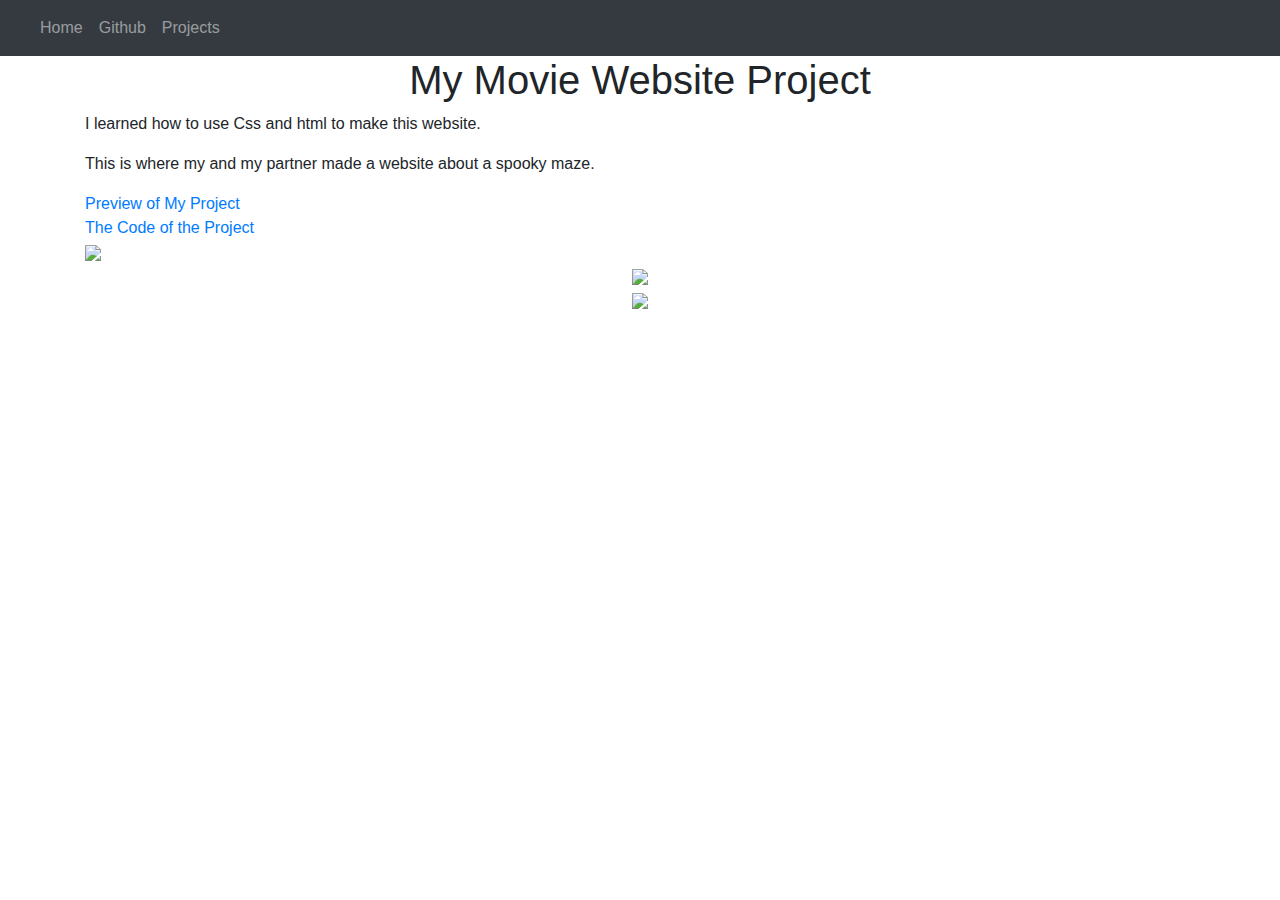
==== Scary-Maze.html @ 707a039d "Rename Scary Maze.html to Scary-Maze.html" ====
<!DOCTYPE html>
<html lang="en">

<head>
    <title class="owner-name">#</title>
    <meta charset="utf-8">
    <meta name="viewport" content="width=device-width, initial-scale=1">
    <link rel="stylesheet" href="https://stackpath.bootstrapcdn.com/bootstrap/4.3.1/css/bootstrap.min.css">
    <link href="https://fonts.googleapis.com/css?family=Montserrat" rel="stylesheet">
    <link rel="stylesheet" href="../style.css" type="text/css">
    <script src="https://code.jquery.com/jquery-3.3.1.slim.min.js"></script>
    <script src="https://cdnjs.cloudflare.com/ajax/libs/popper.js/1.14.7/umd/popper.min.js"></script>
    <script src="https://stackpath.bootstrapcdn.com/bootstrap/4.3.1/js/bootstrap.min.js"></script>

</head>

<body>

    <!-- Navbar -->

    <nav class="navbar navbar-expand-lg navbar-dark bg-dark">
        <a class="navbar-brand owner-name" href="#"></a>
        <button class="navbar-toggler" type="button" data-toggle="collapse" data-target="#navbarSupportedContent" aria-controls="navbarSupportedContent" aria-expanded="false" aria-label="Toggle navigation">
            <span class="navbar-toggler-icon"></span>
        </button>

        <div class="collapse navbar-collapse" id="navbarSupportedContent">
            <ul class="navbar-nav mr-auto">
                <li class="nav-item">
                    <a class="nav-link" href="../index.html">Home</a>
                </li>
                <li class="nav-item">
                    <a class="nav-link" href="#" id="github" target="_blank">Github</a>
                </li>
                <li class="nav-item">
                    <a class="nav-link" href="../index.html#projects">Projects</a>
                </li>
            </ul>
        </div>
    </nav>

    <!-- First Container -->
    <div class="container-fluid bg-1">
        <div class="container">

            <h1 class="margin text-center">My Movie Website Project</h1>
            <p>I learned how to use Css and html to make this website.</p>
            <p>This is where my and my partner made a website about a spooky maze.</p>
            <a href="https://Movie-WebPage.arianas4499.repl.co">Preview of My Project</a><br>
            <a href="https://replit.com/@arianas4499/Movie-WebPage#index.html">The Code of the Project</a><br>


            <!--EXAMPLE OF PREVIEW LINK-->
            <!--<a href="http://yourUserName.github.io/yourRepoName">Preview</a><br>-->
            <!--EXAMPLE OF GITHUB LINK-->
            <!--<a href="http://github.com/yourUserName/yourRepoName">Github</a><br>-->

            <img src="../img/my-website.png" class="img-fluid project-img">


            <div class="row">

                <!--
                <div class="col-sm-6">
                    Use this to...
                </div>
                <div class="col-sm-6">
                    ...make two columns
                </div>
                -->

            </div>

        </div>
    </div>



    <!-- Footer -->
    <footer class="container-fluid bg-4 text-center">
        <a href="#" target="_blank" id="fork"><img src="../img/fork.png"></a><br>
        <a href="https://hstatsep.github.io" target="_blank"><img src="https://hstatsep.github.io/img/hstatsep-logo-small.png" id="sep"></a>
    </footer>


    <script src="../script.js"></script>
</body>

</html>
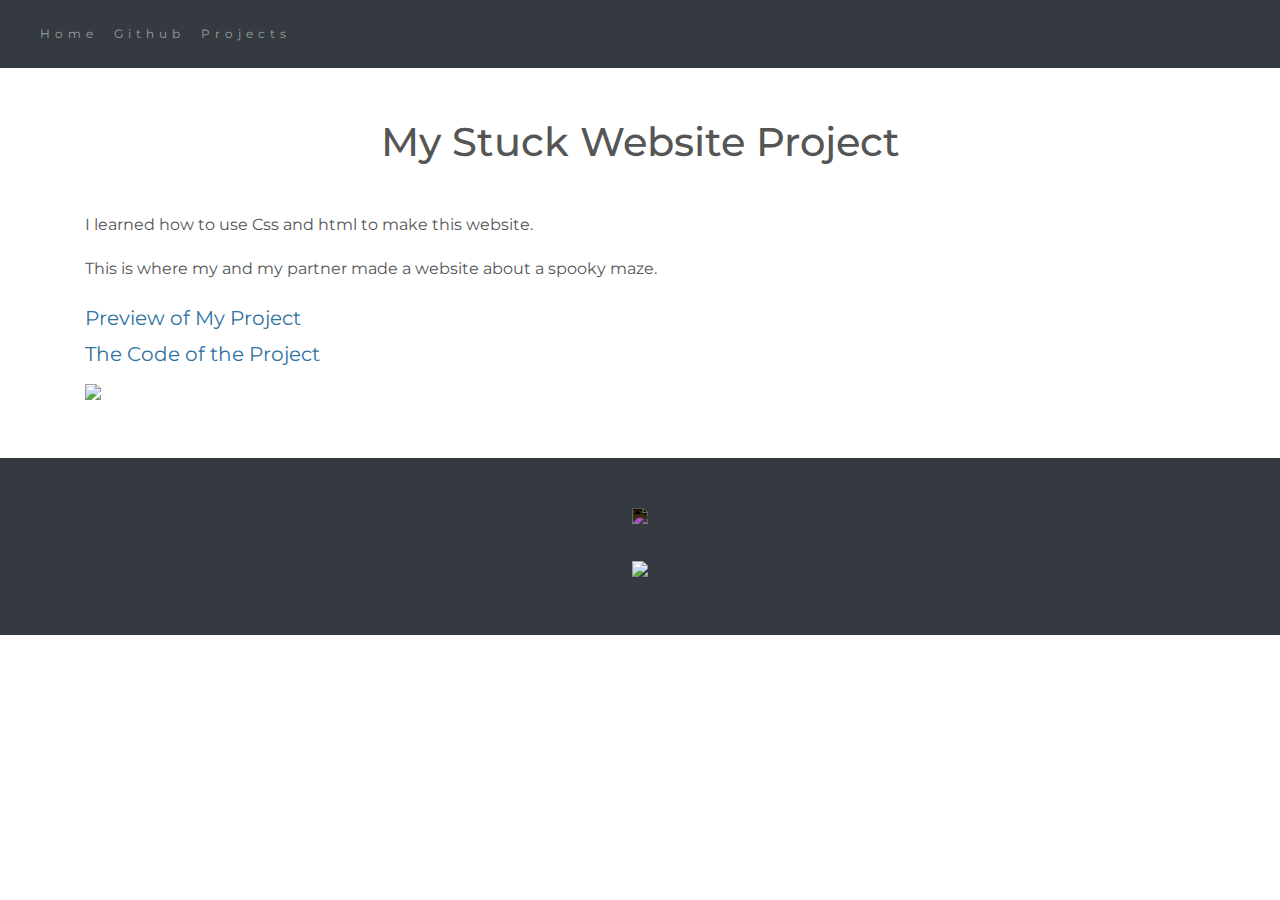
==== commit 2588a38a: "edited portfolio" ====
--- a/Scary-Maze.html
+++ b/Scary-Maze.html
@@ -43,7 +43,7 @@
     <div class="container-fluid bg-1">
         <div class="container">
 
-            <h1 class="margin text-center">My Movie Website Project</h1>
+            <h1 class="margin text-center">My Stuck Website Project</h1>
             <p>I learned how to use Css and html to make this website.</p>
             <p>This is where my and my partner made a website about a spooky maze.</p>
             <a href="https://Movie-WebPage.arianas4499.repl.co">Preview of My Project</a><br>
--- a/style.css
+++ b/style.css
@@ -0,0 +1,184 @@
+html, body {
+    height: 100%;
+}
+
+body {
+    font: 20px Montserrat, sans-serif;
+    line-height: 1.8;
+    color: #f5f6f7;
+}
+
+p {
+    font-size: 16px;
+}
+
+a {
+    color: #2e72a1;
+}
+
+#logo, .project-img {
+    max-height: 300px;
+}
+
+#fork img{
+    height: 25px;
+    margin-bottom: 25px;
+    filter: invert(1);
+}
+
+#sep {
+    height: 75px;
+}
+
+.margin {
+    margin-bottom: 45px;
+}
+
+.bg-1 {
+    background-color: #ffffff; /* White */
+    color: #555555;
+}
+
+.bg-2 {
+    background-color: #2e72a1; /* Blue */
+    color: #89CFF0;
+}
+
+.card {
+    color: black;
+    text-align: left;
+}
+
+.card-title {
+    font-weight: 700;
+}
+
+.bg-3 {
+    background-color: #000000; /* Black */
+    color: #ffffff;
+}
+
+.bg-4 {
+    background-color: #343a40; /* Dark Gray */
+    color: #fff;
+}
+
+.container-fluid {
+    padding-top: 50px;
+    padding-bottom: 50px;
+}
+
+.navbar {
+    padding-top: 15px;
+    padding-bottom: 15px;
+    border: 0;
+    border-radius: 0;
+    margin-bottom: 0;
+    font-size: 12px;
+    letter-spacing: 5px;
+}
+
+.navbar-nav li a:hover {
+    color: #2e72a1 !important;
+}
+
+
+
+<html lang="en">
+
+<head>
+    <title class="owner-name">#</title>
+    <meta charset="utf-8">
+    <meta name="viewport" content="width=device-width, initial-scale=1">
+    <link rel="stylesheet" href="https://stackpath.bootstrapcdn.com/bootstrap/4.3.1/css/bootstrap.min.css">
+    <link href="https://fonts.googleapis.com/css?family=Montserrat" rel="stylesheet">
+    <link rel="stylesheet" href="style.css" type="text/css">
+    <script src="https://code.jquery.com/jquery-3.3.1.slim.min.js"></script>
+    <script src="https://cdnjs.cloudflare.com/ajax/libs/popper.js/1.14.7/umd/popper.min.js"></script>
+    <script src="https://stackpath.bootstrapcdn.com/bootstrap/4.3.1/js/bootstrap.min.js"></script>
+
+</head>
+
+<body>
+
+    <!-- Navbar -->
+
+    <nav class="navbar navbar-expand-lg navbar-dark bg-dark">
+        <a class="navbar-brand owner-name" href="#"></a>
+        <button class="navbar-toggler" type="button" data-toggle="collapse" data-target="#navbarSupportedContent" aria-controls="navbarSupportedContent" aria-expanded="false" aria-label="Toggle navigation">
+            <span class="navbar-toggler-icon"></span>
+        </button>
+
+        <div class="collapse navbar-collapse" id="navbarSupportedContent">
+            <ul class="navbar-nav mr-auto">
+                <li class="nav-item">
+                    <a class="nav-link" href="index.html">Home</a>
+                </li>
+                <li class="nav-item">
+                    <a class="nav-link" href="#" id="github" target="_blank">Github</a>
+                </li>
+                <li class="nav-item">
+                    <a class="nav-link" href="#projects">Projects</a>
+                </li>
+            </ul>
+        </div>
+    </nav>
+
+    <!-- First Container -->
+    <div class="container-fluid bg-1 text-center">
+        <!--<h1 class="margin">Name</h1>-->
+        <img src="img/avatar.png" class="img-fluid" alt="Logo" id="logo">
+    </div>
+
+    <!-- Second Container -->
+    <div class="container-fluid bg-2 text-center" id="projects">
+        <h3 class="margin">Projects</h3>
+        <p>Coming soon!</p>
+        <div class="container">
+            <div class="row">
+
+                <!--
+                <div class="col-sm-4">
+                    <div class="card">
+                        <div class="card-body">
+                            <h5 class="card-title">Project Name</h5>
+                            <h6 class="card-subtitle mb-2 text-muted">10th Grade</h6>
+                            <p class="card-text">A brief explanation of the project.</p>
+                            <a href="#" class="card-link">More</a>
+                        </div>
+                    </div>
+                </div>
+                -->
+
+            </div>
+        </div>
+        </a>
+    </div>
+
+    <!-- Third Container (Grid) -->
+    <div class="container-fluid bg-3 text-center">
+        <h3 class="margin">About Me</h3><br>
+        <div class="row">
+            <div class="col-sm-4">
+                <p>Lorem ipsum.</p>
+            </div>
+            <div class="col-sm-4">
+                <p>Lorem ipsum.</p>
+            </div>
+            <div class="col-sm-4">
+                <p>Lorem ipsum.</p>
+            </div>
+        </div>
+    </div>
+
+    <!-- Footer -->
+    <footer class="container-fluid bg-4 text-center">
+        <a href="#" target="_blank" id="fork"><img src="img/fork.png"></a><br>
+        <a href="https://hstatsep.github.io" target="_blank"><img src="https://hstatsep.github.io/img/hstatsep-logo-small.png" id="sep"></a>
+    </footer>
+
+
+    <script src="script.js"></script>
+</body>
+
+</html>